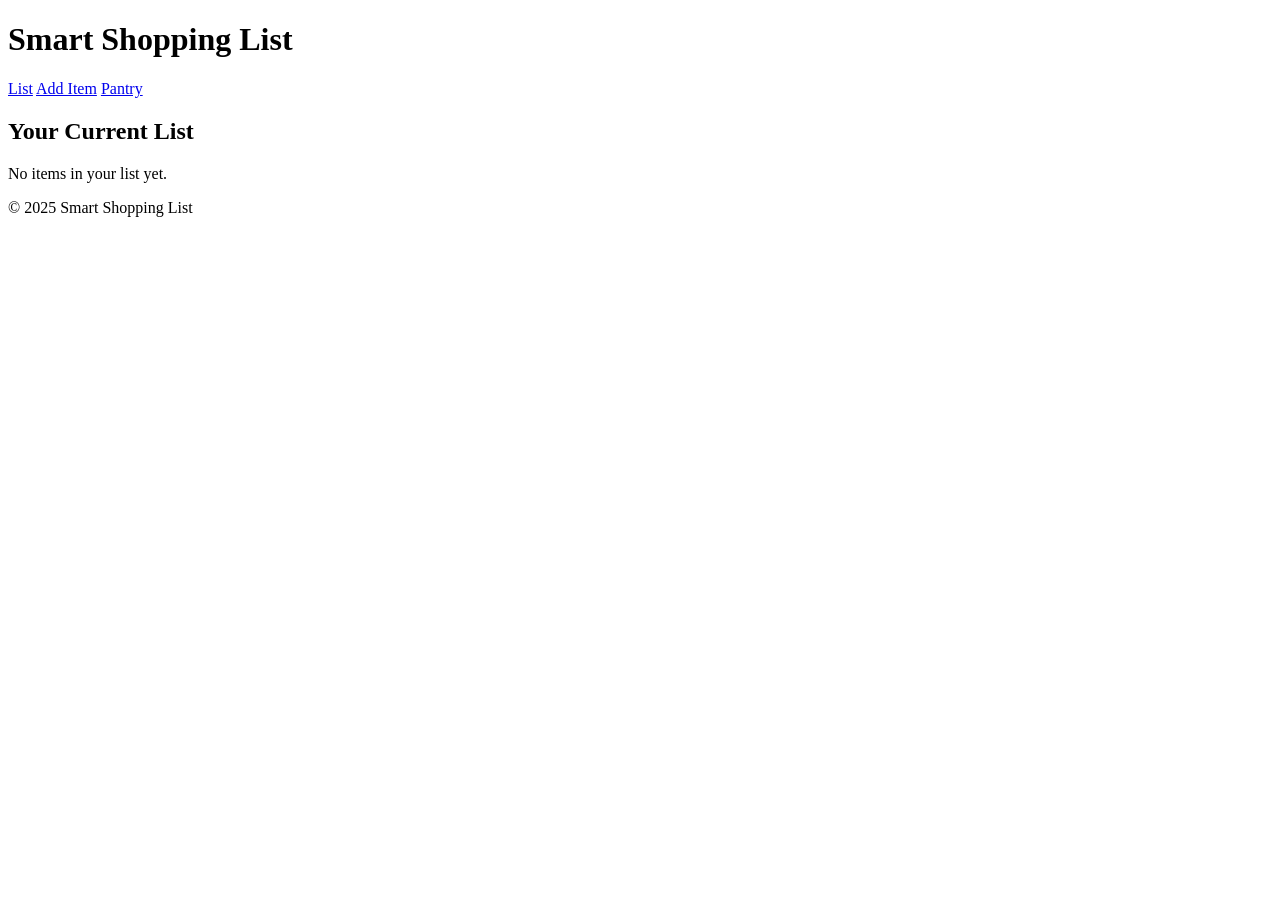
==== index.html @ 1b3c298b "root added on css" ====
<!DOCTYPE html>
<html lang="en">
<head>
  <meta charset="UTF-8">
  <title>Smart Shopping List — List</title>
  <link rel="stylesheet" href="styles.css">
</head>
<body>
  <header>
    <h1>Smart Shopping List</h1>
    <nav>
      <a href="index.html" class="active">List</a>
      <a href="add.html">Add Item</a>
      <a href="pantry.html">Pantry</a>
    </nav>
  </header>

  <main>
    <section id="list-section">
      <h2>Your Current List</h2>
      <div id="list-container">
        <!-- Categories & items will be injected here -->
      </div>
      <p id="empty-list" class="placeholder">No items in your list yet.</p>
    </section>
  </main>

  <footer>
    <p>&copy; 2025 Smart Shopping List</p>
  </footer>

  <script src="app.js" defer></script>
</body>
</html>
---- styles.css ----
:root {
    --primary:  dodgerblue;
    --accent:   orange;
    --bg:       white;
    --card-bg:  white;
    --text:    black;
    --error:    red;
  }
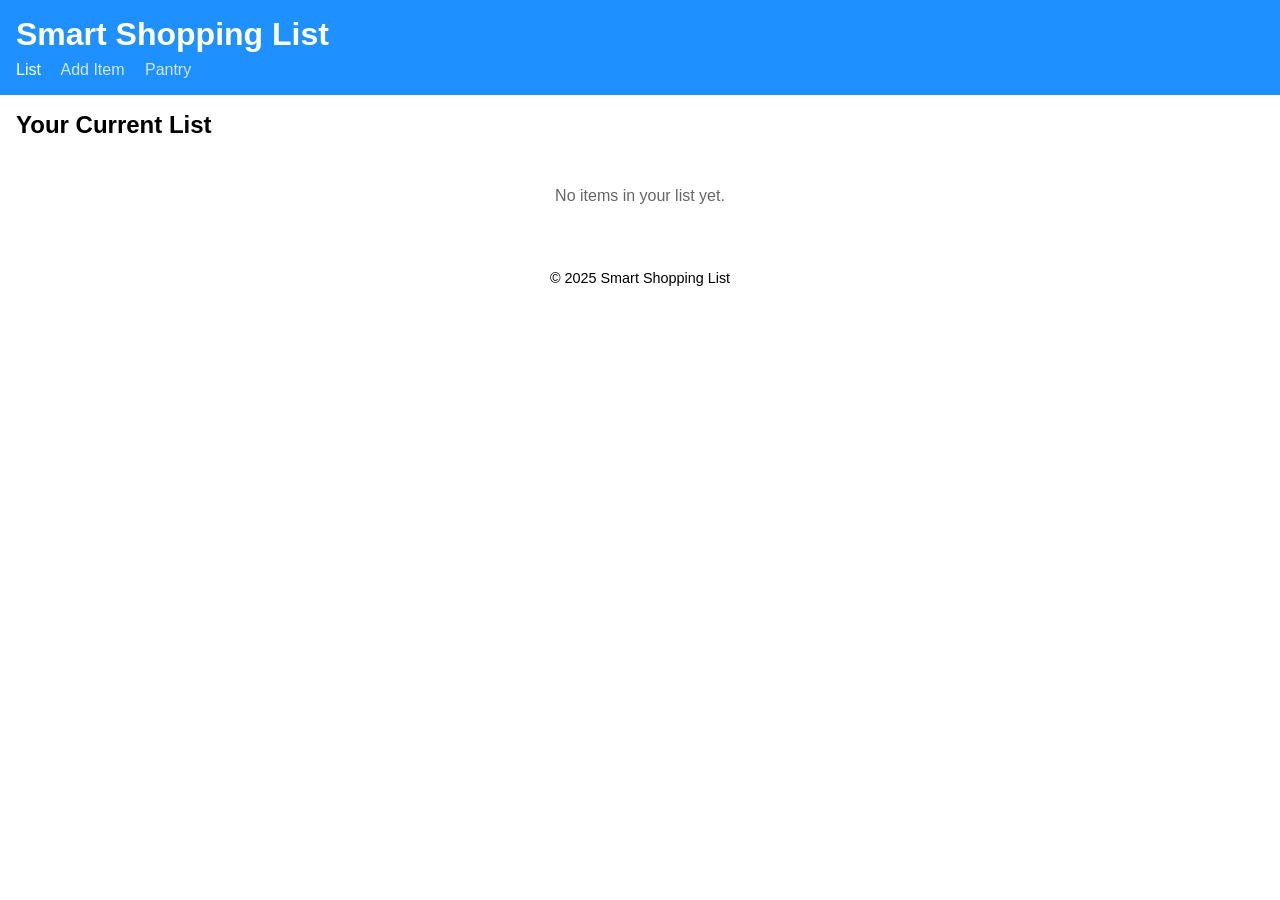
==== commit 878f229e: "script.js added" ====
--- a/index.html
+++ b/index.html
@@ -29,6 +29,6 @@
     <p>&copy; 2025 Smart Shopping List</p>
   </footer>
 
-  <script src="app.js" defer></script>
+  <script src="./script.js"></script>
 </body>
 </html>
--- a/styles.css
+++ b/styles.css
@@ -3,6 +3,94 @@
     --accent:   orange;
     --bg:       white;
     --card-bg:  white;
-    --text:    black;
+    --text:     black;
     --error:    red;
-  }+  }
+  
+  * { box-sizing: border-box; margin: 0; padding: 0; }
+  body {
+    font-family: sans-serif; background: var(--bg); color: var(--text);
+  }
+  header {
+    background: var(--primary); color: white; padding: 1rem;
+  }
+  header h1 { margin-bottom: 0.5rem; }
+  nav a {
+    color: white; text-decoration: none; margin-right: 1rem;
+    opacity: 0.8;
+  }
+  nav a.active,
+  nav a:hover { opacity: 1; }
+  
+  main { padding: 1rem; }
+  footer {
+    text-align: center; padding: 1rem; font-size: 0.9rem; color: var(--text);
+    border-top: 1px solid white; margin-top: 2rem;
+  }
+  
+  /* Placeholder text */
+  .placeholder {
+    color: var(--text); opacity: 0.6; text-align: center; margin-top: 2rem;
+  }
+  
+  /* List & Pantry containers */
+  #list-container,
+  #pantry-container {
+    display: grid; gap: 1rem;
+    grid-template-columns: repeat(auto-fit, minmax(200px, 1fr));
+    margin-top: 1rem;
+  }
+  
+  /* Item card */
+  .item-card {
+    background: var(--card-bg); padding: 1rem; border-radius: 6px;
+    box-shadow: 0 1px 4px rgba(0,0,0,0.1); position: relative;
+  }
+  .item-card h3 { margin-bottom: 0.5rem; }
+  .item-card p { margin-bottom: 0.25rem; font-size: 0.9rem; }
+  .item-card button {
+    background: var(--accent); color: white; border: none;
+    padding: 0.4rem 0.8rem; border-radius: 4px; cursor: pointer;
+    position: absolute; bottom: 1rem; right: 1rem;
+  }
+  .item-card button:hover { opacity: 0.9; }
+  
+  /* Form section */
+  .form-section {
+    background: var(--card-bg); padding: 1rem; border-radius: 6px;
+    max-width: 400px; margin: 0 auto;
+  }
+  .form-section label {
+    display: block; margin-bottom: 0.5rem;
+    font-size: 0.9rem;
+  }
+  .form-section input,
+  .form-section select,
+  .form-section textarea {
+    width: 100%; padding: 0.5rem; margin-top: 0.25rem;
+    border: 1px solid black; border-radius: 4px;
+  }
+  .form-section button {
+    margin-top: 1rem; width: 100%;
+    background: var(--primary); color: white; border: none;
+    padding: 0.6rem; border-radius: 4px; cursor: pointer;
+  }
+  .form-section button:hover { opacity: 0.9; }
+  .error {
+    color: var(--error); font-size: 0.8rem; height: 1em;
+  }
+  
+  /* Clear pantry button */
+  #clear-pantry {
+    display: block; margin: 1rem auto; background: var(--error);
+    color: white; border: none; padding: 0.6rem 1.2rem; border-radius: 4px;
+    cursor: pointer;
+  }
+  #clear-pantry:hover { opacity: 0.9; }
+  
+  /* Responsive tweaks */
+  @media (max-width: 600px) {
+    header, footer { text-align: center; }
+    nav a { display: block; margin: 0.3rem 0; }
+  }
+  
